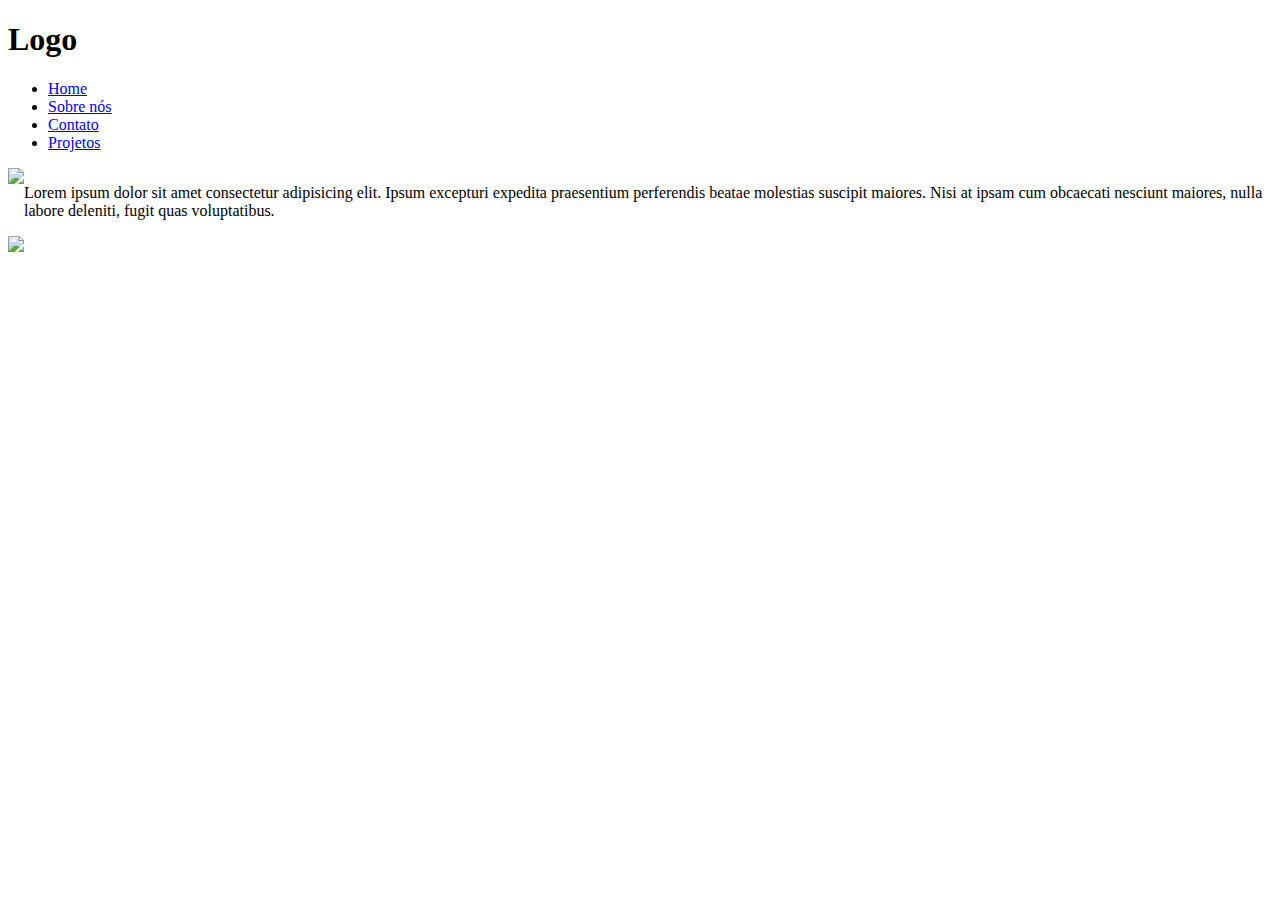
==== index.html @ 11590ef9 "enviando index.html e atualização do README" ====
<!DOCTYPE html>
<html lang="en">
  <head>
    <meta charset="UTF-8">
    <meta name="viewport" content="width=device-width, initial-scale=1.0">
    <title>Document</title>
  </head>

  <body>
    <header>
      <h1>Logo</h1>

      <!-- Navbar -->
      <nav>
        <!-- UL -> Lista não ordenada (unordered list) -->
        <ul>
          <!-- li -> List item -->
          <li><a href="https://www.google.com">Home</a></li>
          <li><a href="https://www.google.com">Sobre nós</a></li>
          <li><a href="https://www.google.com">Contato</a></li>
          <li><a href="https://www.google.com">Projetos</a></li>
        </ul>
      </nav>
    </header>

    <main style="display: flex;">
      <img src="https://images.pexels.com/photos/29609562/pexels-photo-29609562/free-photo-of-serene-dense-forest-with-single-yellow-tree-highlight.jpeg?auto=compress&cs=tinysrgb&w=1260&h=750&dpr=1" />
      <p>Lorem ipsum dolor sit amet consectetur adipisicing elit. Ipsum excepturi expedita praesentium perferendis beatae molestias suscipit maiores. Nisi at ipsam cum obcaecati nesciunt maiores, nulla labore deleniti, fugit quas voluptatibus.</p>
    </main>

    <section>
      <img src="https://images.pexels.com/photos/20189756/pexels-photo-20189756/free-photo-of-legs-of-girls-standing-in-traditional-dresses.jpeg?auto=compress&cs=tinysrgb&w=1260&h=750&dpr=1" />
    </section>
  </body>
</html>
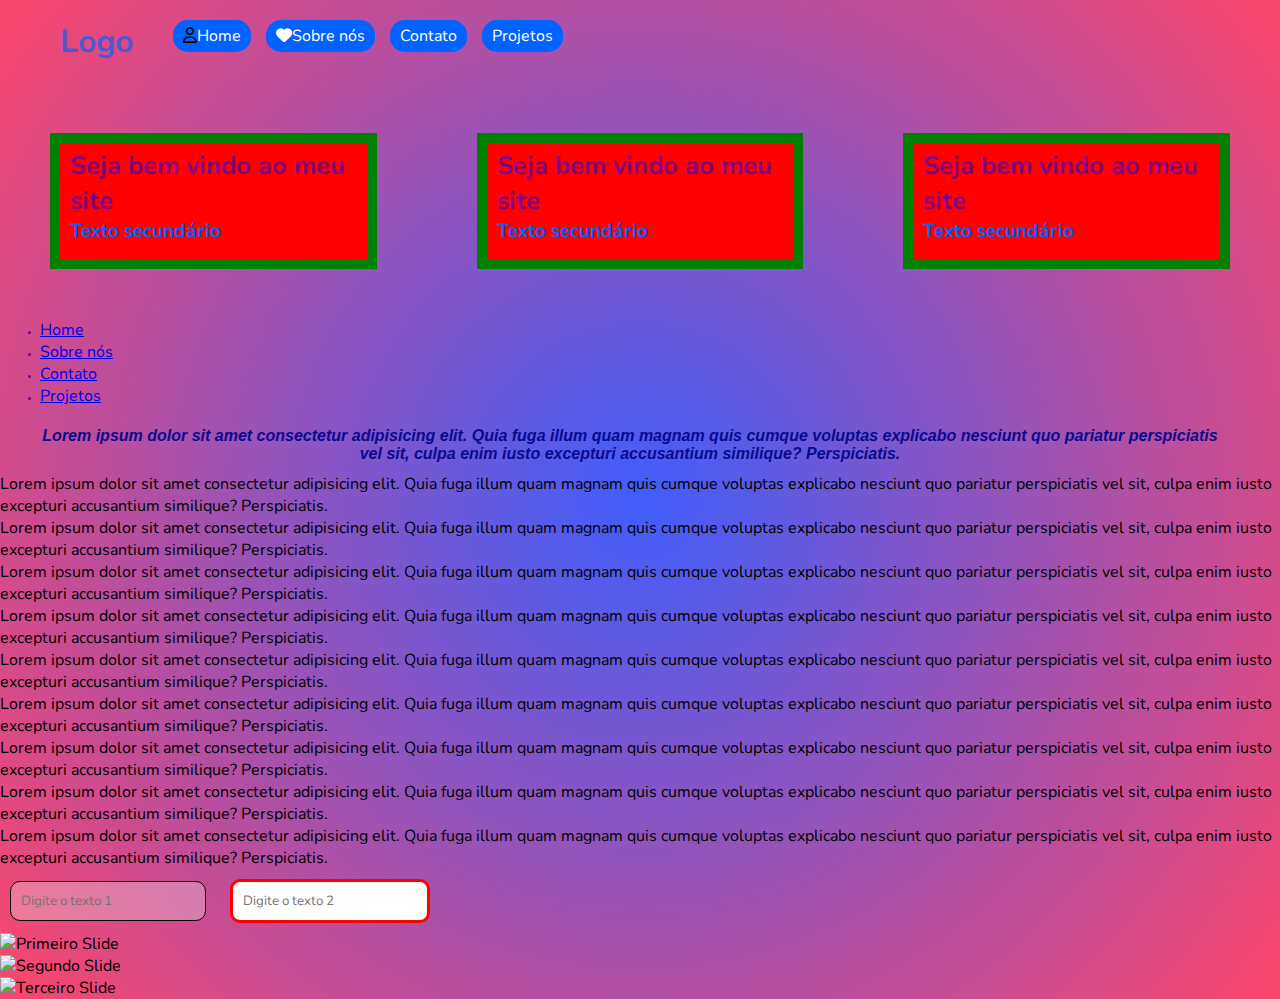
==== commit e814f522: "entrega 2 concluída" ====
--- a/index.html
+++ b/index.html
@@ -3,33 +3,115 @@
   <head>
     <meta charset="UTF-8">
     <meta name="viewport" content="width=device-width, initial-scale=1.0">
-    <title>Document</title>
+    <title>Coderhouse Aula Prática</title>
+
+    <!-- <link rel="preconnect" href="https://fonts.googleapis.com">
+    <link rel="preconnect" href="https://fonts.gstatic.com" crossorigin>
+    <link href="https://fonts.googleapis.com/css2?family=Nunito:ital,wght@0,200..1000;1,200..1000&display=swap" rel="stylesheet"> -->
+
+    <link rel="stylesheet" href="./css/style.css">
+    <script src="https://cdn.tailwindcss.com"></script>
+    <link rel="stylesheet" href="https://stackpath.bootstrapcdn.com/bootstrap/4.1.3/css/bootstrap.min.css" integrity="sha384-MCw98/SFnGE8fJT3GXwEOngsV7Zt27NXFoaoApmYm81iuXoPkFOJwJ8ERdknLPMO" crossorigin="anonymous">
+    <script src="https://code.jquery.com/jquery-3.3.1.slim.min.js" integrity="sha384-q8i/X+965DzO0rT7abK41JStQIAqVgRVzpbzo5smXKp4YfRvH+8abtTE1Pi6jizo" crossorigin="anonymous"></script>
+    <script src="https://cdnjs.cloudflare.com/ajax/libs/popper.js/1.14.3/umd/popper.min.js" integrity="sha384-ZMP7rVo3mIykV+2+9J3UJ46jBk0WLaUAdn689aCwoqbBJiSnjAK/l8WvCWPIPm49" crossorigin="anonymous"></script>
+    <script src="https://stackpath.bootstrapcdn.com/bootstrap/4.1.3/js/bootstrap.min.js" integrity="sha384-ChfqqxuZUCnJSK3+MXmPNIyE6ZbWh2IMqE241rYiqJxyMiZ6OW/JmZQ5stwEULTy" crossorigin="anonymous"></script>
+    <link rel="stylesheet" href="https://cdn.jsdelivr.net/npm/@fortawesome/fontawesome-free@6.6.0/css/fontawesome.min.css" integrity="sha384-NvKbDTEnL+A8F/AA5Tc5kmMLSJHUO868P+lDtTpJIeQdGYaUIuLr4lVGOEA1OcMy" crossorigin="anonymous">
+    <link href="https://cdnjs.cloudflare.com/ajax/libs/font-awesome/6.5.0/css/all.min.css" rel="stylesheet">
   </head>
 
   <body>
-    <header>
-      <h1>Logo</h1>
+    <header class="flex justify-between items-center border-b-2 border-gray-500">
+      <h1 id="logo">Logo</h1>
 
+      <!--  -->
       <!-- Navbar -->
       <nav>
         <!-- UL -> Lista não ordenada (unordered list) -->
         <ul>
           <!-- li -> List item -->
-          <li><a href="https://www.google.com">Home</a></li>
-          <li><a href="https://www.google.com">Sobre nós</a></li>
+          <li><i class="fa-regular fa-user"></i><a href="https://www.google.com">Home</a></li>
+          <li class="flex gap-2 items-center"><i class="fa-solid fa-heart" style="color: #fff;"></i><a href="https://www.google.com">Sobre nós</a></li>
           <li><a href="https://www.google.com">Contato</a></li>
           <li><a href="https://www.google.com">Projetos</a></li>
         </ul>
       </nav>
     </header>
 
-    <main style="display: flex;">
+    <!-- <div class="main">
+
+    </div> -->
+
+    <main> <!-- pai de todos os banners -->
+      <section class="banner"> <!-- pai do conteúdo dele -->
+        <h1 class="banner-title">Seja bem vindo ao meu site</h1>
+        <h1>Texto secundário</h1>
+      </section>
+  
+      <section class="banner"> <!-- pai do conteúdo dele -->
+        <h1 class="banner-title">Seja bem vindo ao meu site</h1>
+        <h1>Texto secundário</h1>
+      </section>
+  
+      <section class="banner"> <!-- pai do conteúdo dele -->
+        <h1 class="banner-title">Seja bem vindo ao meu site</h1> <!-- filho da section -->
+        <h1>Texto secundário</h1>
+      </section>
+    </main>
+
+    <ul>
+      <!-- li -> List item -->
+      <li><a href="https://www.google.com">Home</a></li>
+      <li><a href="https://www.google.com">Sobre nós</a></li>
+      <li><a href="https://www.google.com">Contato</a></li>
+      <li><a href="https://www.google.com">Projetos</a></li>
+    </ul>
+
+    <article>
+      <p>Lorem ipsum dolor sit amet consectetur adipisicing elit. Quia fuga illum quam magnam quis cumque voluptas explicabo nesciunt quo pariatur perspiciatis vel sit, culpa enim iusto excepturi accusantium similique? Perspiciatis.</p>
+    </article>
+    
+    <p class="text-purple-300 mb-10">Lorem ipsum dolor sit amet consectetur adipisicing elit. Quia fuga illum quam magnam quis cumque voluptas explicabo nesciunt quo pariatur perspiciatis vel sit, culpa enim iusto excepturi accusantium similique? Perspiciatis.</p>
+    <p>Lorem ipsum dolor sit amet consectetur adipisicing elit. Quia fuga illum quam magnam quis cumque voluptas explicabo nesciunt quo pariatur perspiciatis vel sit, culpa enim iusto excepturi accusantium similique? Perspiciatis.</p>
+    <p>Lorem ipsum dolor sit amet consectetur adipisicing elit. Quia fuga illum quam magnam quis cumque voluptas explicabo nesciunt quo pariatur perspiciatis vel sit, culpa enim iusto excepturi accusantium similique? Perspiciatis.</p>
+    <p>Lorem ipsum dolor sit amet consectetur adipisicing elit. Quia fuga illum quam magnam quis cumque voluptas explicabo nesciunt quo pariatur perspiciatis vel sit, culpa enim iusto excepturi accusantium similique? Perspiciatis.</p>
+    <p>Lorem ipsum dolor sit amet consectetur adipisicing elit. Quia fuga illum quam magnam quis cumque voluptas explicabo nesciunt quo pariatur perspiciatis vel sit, culpa enim iusto excepturi accusantium similique? Perspiciatis.</p>
+    <p>Lorem ipsum dolor sit amet consectetur adipisicing elit. Quia fuga illum quam magnam quis cumque voluptas explicabo nesciunt quo pariatur perspiciatis vel sit, culpa enim iusto excepturi accusantium similique? Perspiciatis.</p>
+    <p>Lorem ipsum dolor sit amet consectetur adipisicing elit. Quia fuga illum quam magnam quis cumque voluptas explicabo nesciunt quo pariatur perspiciatis vel sit, culpa enim iusto excepturi accusantium similique? Perspiciatis.</p>
+    <p>Lorem ipsum dolor sit amet consectetur adipisicing elit. Quia fuga illum quam magnam quis cumque voluptas explicabo nesciunt quo pariatur perspiciatis vel sit, culpa enim iusto excepturi accusantium similique? Perspiciatis.</p>
+    <p>Lorem ipsum dolor sit amet consectetur adipisicing elit. Quia fuga illum quam magnam quis cumque voluptas explicabo nesciunt quo pariatur perspiciatis vel sit, culpa enim iusto excepturi accusantium similique? Perspiciatis.</p>
+
+    <!-- <main style="display: flex;">
       <img src="https://images.pexels.com/photos/29609562/pexels-photo-29609562/free-photo-of-serene-dense-forest-with-single-yellow-tree-highlight.jpeg?auto=compress&cs=tinysrgb&w=1260&h=750&dpr=1" />
       <p>Lorem ipsum dolor sit amet consectetur adipisicing elit. Ipsum excepturi expedita praesentium perferendis beatae molestias suscipit maiores. Nisi at ipsam cum obcaecati nesciunt maiores, nulla labore deleniti, fugit quas voluptatibus.</p>
-    </main>
+    </main> -->
 
-    <section>
+    <!-- <section>
       <img src="https://images.pexels.com/photos/20189756/pexels-photo-20189756/free-photo-of-legs-of-girls-standing-in-traditional-dresses.jpeg?auto=compress&cs=tinysrgb&w=1260&h=750&dpr=1" />
-    </section>
+    </section> -->
+
+    <input type="text" placeholder="Digite o texto 1" disabled />
+    <input type="text" placeholder="Digite o texto 2" required />
+
+    <div id="carouselExampleControls" class="carousel slide carousel-fade" data-ride="carousel" data-interval="2000">
+      <div class="carousel-inner">
+        <div class="carousel-item active">
+          <img class="d-block w-100" src="https://images.pexels.com/photos/28271638/pexels-photo-28271638/free-photo-of-a-desert-landscape-with-mountains-in-the-background.jpeg?auto=compress&cs=tinysrgb&w=1260&h=750&dpr=1" alt="Primeiro Slide">
+        </div>
+        <div class="carousel-item">
+          <img class="d-block w-100" src="https://images.pexels.com/photos/30159901/pexels-photo-30159901/free-photo-of-close-up-of-evergreen-pine-needles-outdoors.jpeg?auto=compress&cs=tinysrgb&w=1260&h=750&dpr=1" alt="Segundo Slide">
+        </div>
+        <div class="carousel-item">
+          <img class="d-block w-100" src="https://images.pexels.com/photos/20189731/pexels-photo-20189731/free-photo-of-bench-near-wall-and-gate-in-park-on-sea-shore.jpeg?auto=compress&cs=tinysrgb&w=1260&h=750&dpr=1" alt="Terceiro Slide">
+        </div>
+      </div>
+      <a class="carousel-control-prev" href="#carouselExampleControls" role="button" data-slide="prev">
+        <span class="carousel-control-prev-icon" aria-hidden="true"></span>
+        <span class="sr-only">Anterior</span>
+      </a>
+      <a class="carousel-control-next" href="#carouselExampleControls" role="button" data-slide="next">
+        <span class="carousel-control-next-icon" aria-hidden="true"></span>
+        <span class="sr-only">Próximo</span>
+      </a>
+    </div>
   </body>
 </html>--- a/css/style.css
+++ b/css/style.css
@@ -0,0 +1,183 @@
+@import url('https://fonts.googleapis.com/css2?family=Nunito:ital,wght@0,200..1000;1,200..1000&display=swap');
+
+/* Variables */
+:root {
+  --primary: #0062ff;
+}
+
+/* Reset */
+* {
+  margin: 0;
+  /* padding: 0; */
+  box-sizing: border-box;
+
+  /* font-family: Arial, Helvetica, sans-serif; */
+  font-family: "Nunito", sans-serif;
+
+}
+
+body {
+  /* background-image: url('https://images.pexels.com/photos/29609562/pexels-photo-29609562/free-photo-of-serene-dense-forest-with-single-yellow-tree-highlight.jpeg?auto=compress&cs=tinysrgb&w=1260&h=750&dpr=1');
+  background-repeat: no-repeat;
+  background-position: center;
+  background-size: cover;
+  background-blend-mode: multiply; */
+
+  min-height: 100vh;
+  /* height: 200vh; vh -> View Height */
+  width: 100vw; /* vh -> View Width */
+
+  background: rgb(63,94,251);
+  background: radial-gradient(circle, rgba(63,94,251,1) 0%, rgba(252,70,107,1) 100%) no-repeat;
+}
+
+/* Logo */
+#logo {
+  /* color: red; */
+  /* color: #ff0000; */
+  color: #0062ffab;
+  /* color: hsl(0, 100%, 50%); */
+  /* color: hwb(0 0% 0%); */
+  /* color: rgb(255, 0, 0); */
+  /* color: rgba(255, 0, 0, 0.813); */
+}
+
+header {
+  display: flex;
+  padding: 20px 60px;
+  /* justify-content: space-between; */
+}
+
+/* SASS, LESS, SCSS */
+header nav ul {
+  display: flex;
+  gap: 15px;
+  list-style: none;
+
+  li {
+    /* margin-left: 10px; */
+    padding: 5px 10px;
+    cursor: pointer;
+
+    background-color: #0062ff;
+    border-radius: 15px;
+
+    a {
+      color: #fff;
+      text-decoration: none;
+    }
+
+    /* &:hover {
+      background-color: #0062ffab;
+    } */
+  }
+}
+
+header nav ul li:first-child {
+  margin-left: 0px;
+}
+
+header nav ul li:hover {
+  background-color: #03327d;
+}
+
+/* Banner */
+.banner {
+  width: 50%;
+  background-color: #ff0000;
+  border: 10px solid green;
+  margin: 50px;
+  padding: 5px 10px 15px;
+
+  h1 {
+    color: var(--primary);
+    font-size: 1.2rem; /* x16px x9px*/
+    /* px, rem, em e % */
+
+    &.banner-title {
+      color: purple;
+      font-size: 1.6rem;
+    }
+  }
+}
+
+/* less css ou SCSS ou SASS -> pré-processadore css*/
+
+/* .banner h1 {
+  color: white;
+} */
+
+/* Padding e Margin */
+/* 
+  margin: 10px; -> 10px cima, baixo, esq e dir
+  margin: 5px 10px; -> 5px cima e baixo & 10px esq e dir
+  margin: 5px 10px 15px; -> 5px cima & 10px esq e dir & 15px baixo 
+  margin: 5px 10px 15px 20px; -> 5px cima & 10px dir & 15px baixo & 20px esq 
+*/
+
+main {
+  display: flex;
+}
+
+article p {
+  color: #0a0a8f;
+  text-align: center;
+  font-family: 'Trebuchet MS', 'Lucida Sans Unicode', 'Lucida Grande', 'Lucida Sans', Arial, sans-serif;
+  font-weight: bold;
+  font-style: italic;
+
+  margin-top: 20px;
+  margin-right: 60px;
+  margin-bottom: 10px;
+  margin-left: 40px;
+
+  /* margin: 20px 60px 10px 40px; */
+}
+
+/* Media Queries -> Tamanho no máximo de 700px */
+@media screen and (max-width: 700px) {
+  .banner {
+    margin: 10px;
+    width: 100%;
+  }
+
+  main {
+    flex-wrap: wrap;
+    width: 100%;
+  }
+}
+
+input {
+  padding: 10px;
+  border-radius: 10px;
+  border: 1px solid #000;
+  margin: 10px;
+  outline: none
+}
+
+input:focus {
+  border: 3px solid #00ff3c !important;
+}
+
+input:required {
+  border: 3px solid red;
+}
+
+input:disabled {
+  cursor: not-allowed;
+}
+
+input::before {
+  content: '->';
+  position: absolute;
+  left: 0px;
+  top: -0px;
+  border: 5px solid red;
+  width: 5px;
+  height: 5px;
+}
+
+li::marker {
+    color: purple;
+    font-size: .5em;
+}